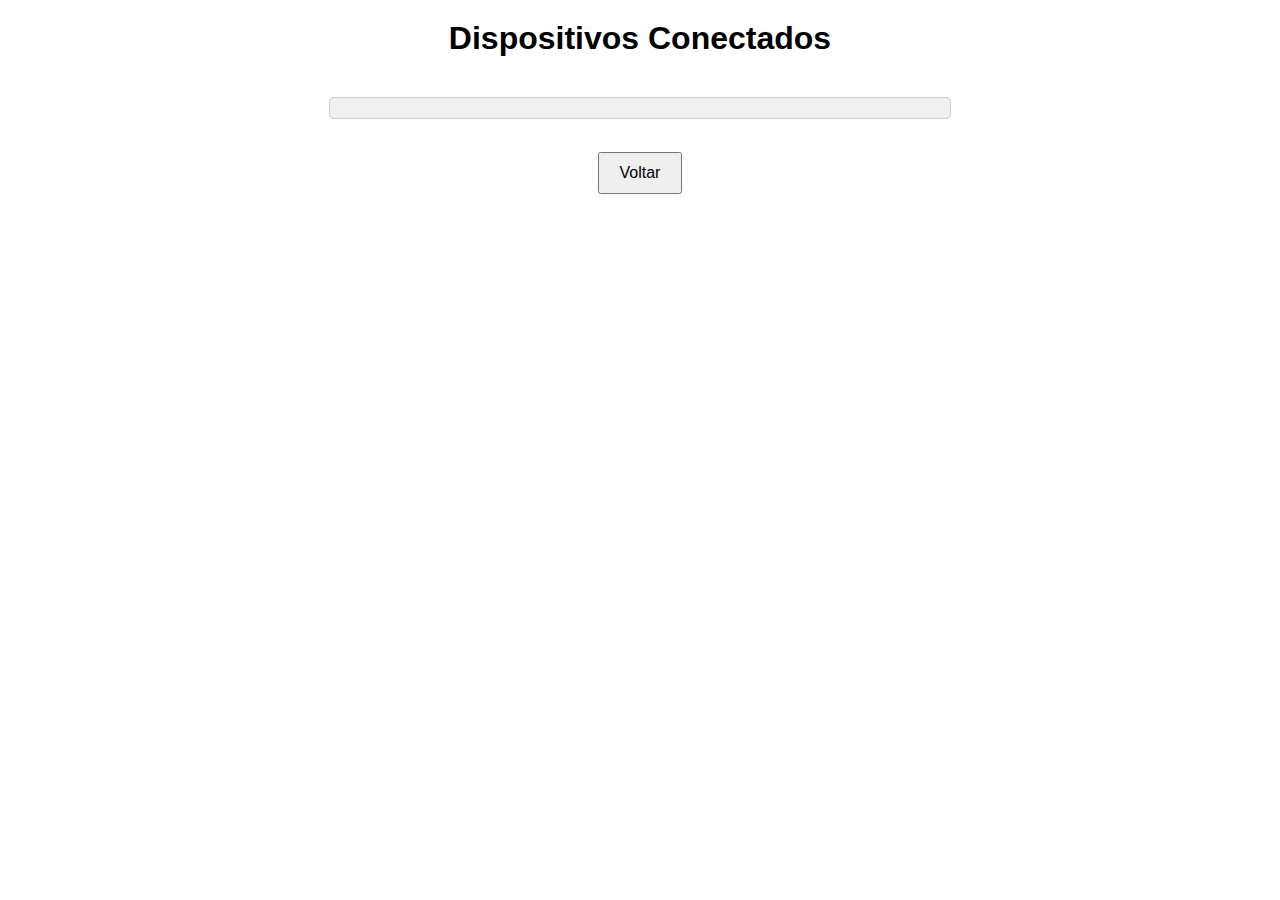
==== templates/dispositivos.html @ 3afc7260 "Removendo algumas pages, adicionando outras, adicionando o retorno da frequência do dispositivo e de" ====
<!DOCTYPE html>
<html lang="en">
<head>
    <meta charset="UTF-8">
    <meta name="viewport" content="width=device-width, initial-scale=1.0">
    <title>Dispositivos Conectados</title>
    <style>
        body {
            display: flex;
            flex-direction: column;
            align-items: center;
            justify-content: center;
            margin: 0;
            font-family: Arial, sans-serif;
        }
        h1 {
            margin-top: 20px;
            margin-bottom: 20px;
        }
        pre {
            width: 80%;
            max-width: 600px;
            overflow: auto;
            background: #f0f0f0;
            padding: 10px;
            margin-top: 20px;
            border: 1px solid #ccc;
            border-radius: 5px;
        }
        button {
            padding: 10px 20px;
            font-size: 16px;
            cursor: pointer;
            margin-top: 20px;
        }
    </style>
    <script>
        function carregarDados() {
            fetch('/api/dispositivos')
                .then(response => response.json())
                .then(data => {
                    document.getElementById('conteudo').innerHTML = JSON.stringify(data.dispositivos.map(d => ({
                        nome: d.nome,
                        tipo: d.tipo,
                        frequencia: d.frequencia
                    })), null, 2);
                });
        }

        window.onload = carregarDados;
    </script>
</head>
<body>
    <h1>Dispositivos Conectados</h1>
    <pre id="conteudo"></pre>
    <button onclick="window.location.href='/'">Voltar</button>
</body>
</html>
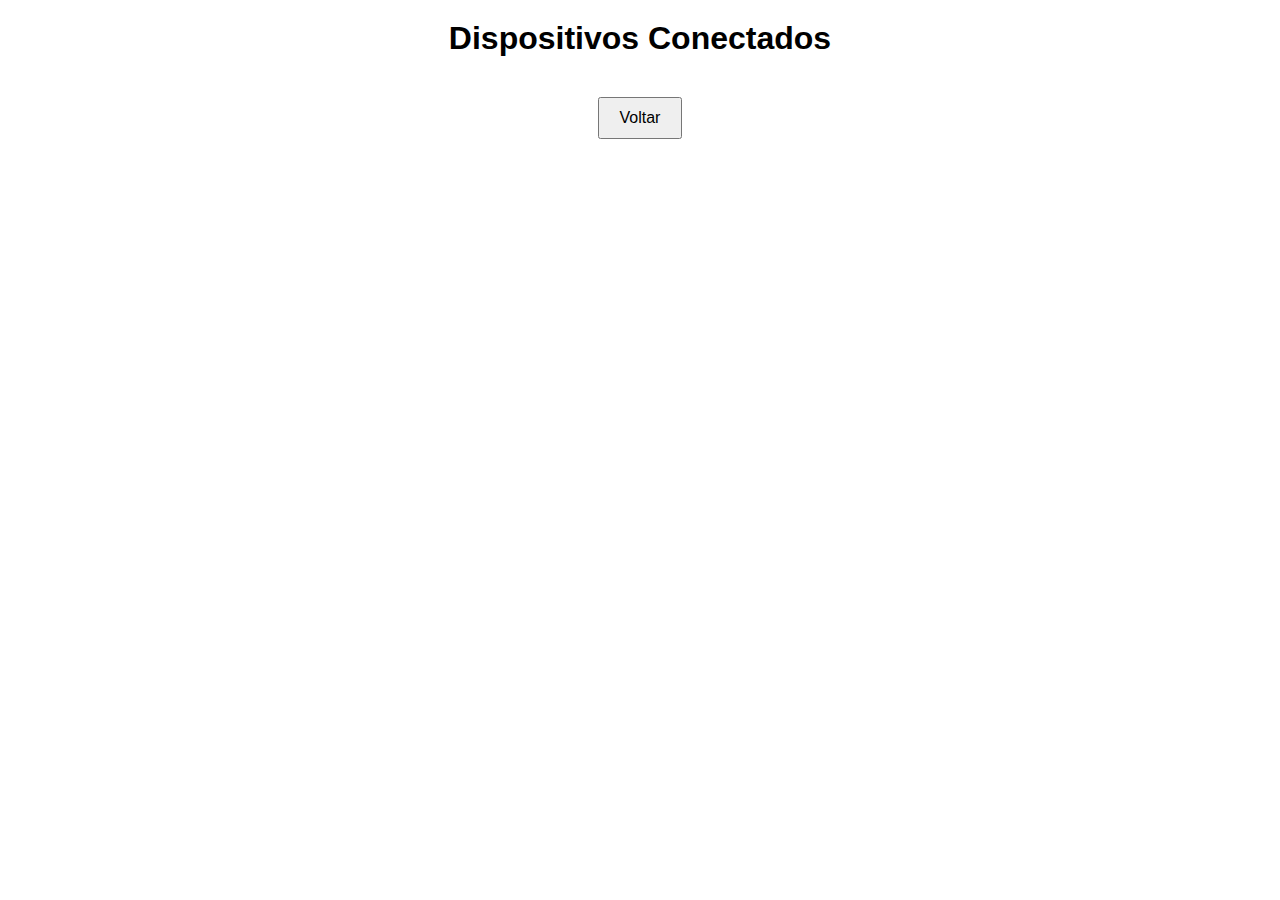
==== commit c5624b86: "Tentativa de subir aplicação para nuvem failada, pois há um plugin chamado pywin32 que é exclusivo p" ====
--- a/templates/dispositivos.html
+++ b/templates/dispositivos.html
@@ -4,46 +4,24 @@
     <meta charset="UTF-8">
     <meta name="viewport" content="width=device-width, initial-scale=1.0">
     <title>Dispositivos Conectados</title>
-    <style>
-        body {
-            display: flex;
-            flex-direction: column;
-            align-items: center;
-            justify-content: center;
-            margin: 0;
-            font-family: Arial, sans-serif;
-        }
-        h1 {
-            margin-top: 20px;
-            margin-bottom: 20px;
-        }
-        pre {
-            width: 80%;
-            max-width: 600px;
-            overflow: auto;
-            background: #f0f0f0;
-            padding: 10px;
-            margin-top: 20px;
-            border: 1px solid #ccc;
-            border-radius: 5px;
-        }
-        button {
-            padding: 10px 20px;
-            font-size: 16px;
-            cursor: pointer;
-            margin-top: 20px;
-        }
-    </style>
+    <link rel="stylesheet" href="/static/style.css">
     <script>
         function carregarDados() {
             fetch('/api/dispositivos')
                 .then(response => response.json())
                 .then(data => {
-                    document.getElementById('conteudo').innerHTML = JSON.stringify(data.dispositivos.map(d => ({
-                        nome: d.nome,
-                        tipo: d.tipo,
-                        frequencia: d.frequencia
-                    })), null, 2);
+                    const dispositivos = data.dispositivos;
+                    const conteudo = document.getElementById('conteudo');
+                    conteudo.innerHTML = '';
+
+                    let tabela = '<table>';
+                    tabela += '<tr><th>Nome</th><th>Tipo</th><th>Frequência</th></tr>';
+                    dispositivos.forEach(dispositivo => {
+                        tabela += `<tr><td class="${dispositivo.status && dispositivo.status.toLowerCase() === 'ativo' ? 'ativo' : ''}">${dispositivo.nome}</td><td>${dispositivo.tipo}</td><td>${dispositivo.frequencia}</td></tr>`;
+                    });
+                    tabela += '</table>';
+
+                    conteudo.innerHTML = tabela;
                 });
         }
 
@@ -52,7 +30,7 @@
 </head>
 <body>
     <h1>Dispositivos Conectados</h1>
-    <pre id="conteudo"></pre>
+    <div id="conteudo"></div>
     <button onclick="window.location.href='/'">Voltar</button>
 </body>
 </html>
--- a/static/style.css
+++ b/static/style.css
@@ -0,0 +1,41 @@
+body {
+    display: flex;
+    flex-direction: column;
+    align-items: center;
+    justify-content: center;
+    margin: 0;
+    font-family: Arial, sans-serif;
+}
+
+h1 {
+    margin-top: 20px;
+    margin-bottom: 20px;
+}
+
+table {
+    width: 80%;
+    max-width: 600px;
+    border-collapse: collapse;
+    margin-top: 20px;
+}
+
+th, td {
+    border: 1px solid #ccc;
+    padding: 10px;
+    text-align: left;
+}
+
+th {
+    background-color: #f0f0f0;
+}
+
+.ativo {
+    color: green;
+}
+
+button {
+    padding: 10px 20px;
+    font-size: 16px;
+    cursor: pointer;
+    margin-top: 20px;
+}
